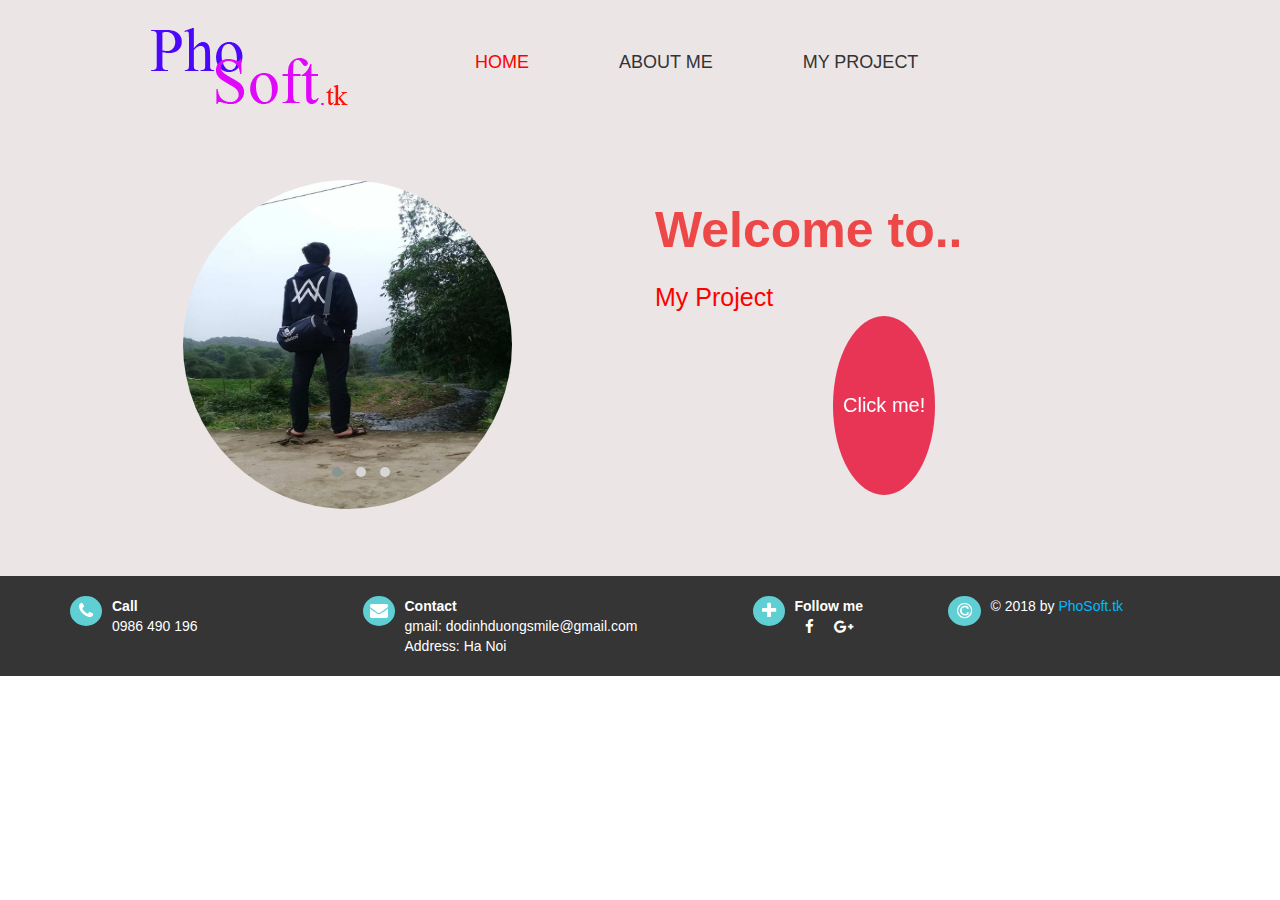
==== index.html @ b69ff887 "testgit" ====
﻿ <!DOCTYPE html>
<html lang="vi">
	<head>
		<title>Portfolio</title>
		<meta charset="UTF-8">
		<meta name="viewport" content="width=device-width, initial-scale=1">
		<link rel="stylesheet" href="css/bootstrap.min.css"/>
		<link rel="stylesheet" href="css/font-awesan/css/font-awesome.min.css"/>
		<link rel="stylesheet" href="css/owl.carousel.min.css">
		<link rel="stylesheet" href="css/owl.theme.default.min.css">
		<link rel="stylesheet" href="css/animate.css"/>
		<link rel="stylesheet" href="style.css"/>	
	</head>
	<body>
		<div class="wrapper">
			<div class="container">
				<div class="main_content">
					<div class="main_top">
						<div class="row">
							<div class="col-md-4 col-sm-4 col-xs-4 wr-logo">
								<a class="logo" href="index.html" title=""><img src="img/logo.png" alt="logo"/></a>
							</div>
							<div class="col-md-8 col-sm-8 col-xs-8 wr-menu">
								<ul class="menu clearfix">
									<li class="active"><a data-toggle="tab" href="#home" title="Home">home</a></li>
									<li><a data-toggle="tab" href="#aboutme" title="about me" >about me</a></li>
									<li><a href="htmlcss.html" title="contact" >my project</a></li>
								</ul>
							</div>
						</div>
					</div>
					<div class="main">
						<div class="tab-content sertab">
							<div id="home" class="tab-pane fade in active">
								<div class="row">
									<div class="col-md-6 col-sm-6 col-xs-6 profile ">
										<div class="owl-carousel owl-theme carousel1">
											<div class="item">
												<a href="#" title=""><img src="img/doduong.jpg" alt="Logo" class="img-responsive img-circle" /></a>
											</div>
											<div class="item">
												<a href="#" title=""><img src="img/doduong1.jpg" alt="Logo" class="img-responsive img-circle" /></a>
											</div>
											<div class="item">
												<a href="#" title=""><img src="img/doduong2.jpg" alt="Logo" class="img-responsive img-circle" /></a>
											</div>
										</div>
									</div>
									<div class="col-md-6 col-sm-6 col-xs-6 my-word">
										<h1>Welcome to..</h1>
										<span><a href="">My Project</a></span>
										<div class="first wow zoomIn" data-wow-delay="0.5s">
											<a class="hvr-radial-out wow fadeInDown" href="htmlcss.html" title="">Click me!</a>
										</div>
									</div>
								</div>								
							</div>
							<div id="aboutme" class="tab-pane fade wr">
								<div class="row">
									<div class="col-md-5 col-sm-5 col-xs-12 profile wow pulse"  >
										<a href="#" title=""><img src="img/doduong.jpg" alt="Logo" class="img-responsive img-circle" /></a>
									</div>
									<div class="col-md-7 col-sm-7 col-xs-12 my-word">
										<h2>About Me</h2>
										<ul class="aboutme1">
											<div class="row">
												<div class="col-md-6 col-sm-6 col-xs-12">
													<li class="wow zoomIn hvr-shutter-out-horizontal" data-wow-delay="0.5s">Name: Do Dinh Duong</li>
													<li class="wow zoomIn hvr-shutter-out-horizontal" data-wow-delay="0.5s">Address: Hiep Thuan - Phuc Tho - Ha Noi</li>
													<li class="wow zoomIn hvr-shutter-out-horizontal" data-wow-delay="0.5s">Tel: 0986.490.196</li>
													<li class="wow zoomIn hvr-shutter-out-horizontal" data-wow-delay="0.5s">Birthday: 21 - 05 - 1997</li>
												</div>
												<div class="col-md-6 col-sm-6 col-xs-12">
													<li class="wow zoomIn hvr-shutter-out-horizontal" data-wow-delay="0.5s">Tên: Đỗ Đình Dương</li>
													<li class="wow zoomIn hvr-shutter-out-horizontal" data-wow-delay="0.5s">Địa chỉ: Hiệp Thuận - Phúc THọ - Hà Nội</li>
													<li class="wow zoomIn hvr-shutter-out-horizontal" data-wow-delay="0.5s">SĐT: 0986.490.196</li>
													<li class="wow zoomIn hvr-shutter-out-horizontal" data-wow-delay="0.5s">Ngày sinh: 21 - 05 - 1997</li>
												</div>
											</div>
										</ul>
									</div>
								</div>								
							</div>
							<div id="contact" class="tab-pane fade">
								<div class="row">
									<div class="col-md-3 col-sm-3 col-xs-12 profile wow pulse"  >
										<a href="#" title=""><img src="img/doduong.jpg" alt="Logo" class="img-responsive img-circle" /></a>
									</div>
									<div class="col-md-9 col-sm-9 col-xs-12 my-word">
										<h2>Project</h2>
										<ul class="aboutme1">
											<div class="row">
												<div class="col-md-4 col-sm-4 col-xs-12">
													<h3>HTML, CSS, BOOTSTRAP</h3>
													<li class="wow zoomIn hvr-shutter-out-horizontal" data-wow-delay="0.5s">Project1</li>
													<li class="wow zoomIn hvr-shutter-out-horizontal" data-wow-delay="0.5s">Project1</li>
													<li class="wow zoomIn hvr-shutter-out-horizontal" data-wow-delay="0.5s">Project1</li>
													<li class="wow zoomIn hvr-shutter-out-horizontal" data-wow-delay="0.5s">Project1</li>
												</div>
												<div class="col-md-4 col-sm-4 col-xs-12">
													<h3>WordPree</h3>
													<li class="wow zoomIn hvr-shutter-out-horizontal" data-wow-delay="0.5s">Project1</li>
													<li class="wow zoomIn hvr-shutter-out-horizontal" data-wow-delay="0.5s">Project1</li>
													<li class="wow zoomIn hvr-shutter-out-horizontal" data-wow-delay="0.5s">Project1</li>
													<li class="wow zoomIn hvr-shutter-out-horizontal" data-wow-delay="0.5s">Project1</li>
												</div>
												<div class="col-md-4 col-sm-4 col-xs-12">
													<h3>PHP</h3>
													<li class="wow zoomIn hvr-shutter-out-horizontal" data-wow-delay="0.5s">Project1</li>
													<li class="wow zoomIn hvr-shutter-out-horizontal" data-wow-delay="0.5s">Project1</li>
													<li class="wow zoomIn hvr-shutter-out-horizontal" data-wow-delay="0.5s">Project1</li>
													<li class="wow zoomIn hvr-shutter-out-horizontal" data-wow-delay="0.5s">Project1</li>
												</div>
											</div>
										</ul>
									</div>
								</div>								
							</div>
						</div>
					</div>
				</div>
			</div>
		</div>
		<div class="footer">
			<div class="container">
				<div class="row">
					<div class="col-md-3 col-sm-3 col-xs-6 ft-col">
						<a href="tel:0986490196" title="Call"><i class="fa fa-phone nqt-icon hvr-buzz-out" aria-hidden="true"></i>
						<div class="ft-text"></a>
							<p class="ft-heading">Call</p>
							<p>0986 490 196</p>
						</div>
					</div>
					<div class="col-md-4 col-sm-4 col-xs-6 ft-col">
						<a href="" title="Contact"><i class="fa fa-envelope nqt-icon hvr-buzz-out" aria-hidden="true"></i></a>
						<div class="ft-text">
							<p class="ft-heading">Contact</p>
							<p>gmail: dodinhduongsmile@gmail.com</p>
							<p>Address: Ha Noi</p>
						</div>
					</div>
					<div class="col-md-2 col-sm-2 col-xs-6 ft-col">
						<a href="" title="Follow me"><i class="fa fa-plus nqt-icon hvr-buzz-out" aria-hidden="true"></i></a>
						<div class="ft-text">
							<p class="ft-heading">Follow me</p>
							<ul class="follow-me">
								<li><a href="https://www.facebook.com/bacthay.soitien" title="" target="_blank"><i class="fa fa-facebook" aria-hidden="true"></i></a></li>
								<li><a href="/" title="" target="_blank"><i class="fa fa-google-plus" aria-hidden="true"></i></a></li>
							</ul>
						</div>
					</div>
					<div class="col-md-3 col-sm-3 col-xs-6 ft-col">
						<a href="" title=""><i class="fa fa-copyright nqt-icon hvr-buzz-out" aria-hidden="true"></i></a>
						<div class="ft-text">
							<p>© 2018 by <a class="coppyright" href="#" title="/" >PhoSoft.tk</a></p>
						</div>
					</div>
				</div>
			</div>
		</div>
		
		<script type="text/javascript" src="js/jquery-1.11.3.min.js"></script>
		<script type="text/javascript" src="js/bootstrap.min.js"></script>	
		<script src="js/owl.carousel.min.js"></script>
		<script type="text/javascript" src="js/wow.min.js"></script>
		<script type="text/javascript">
			new WOW().init();
		</script>
		<script>
				$(document).ready(function(){
					$('.carousel1').owlCarousel({
						loop:true,
						margin:30,
						autoplay: false,
						autoplayTimeout:2000,
						nav:false,
						dots: true,
						//navText: ['<span class="glyphicon glyphicon-menu-left"></span>','<span class="glyphicon glyphicon-menu-right" ></span>'],
						responsive:{
							0:{
								items:1
							},
							800:{
								items:1
							},
							1000:{
								items:1
							}
						}
					})
					});
		</script>
	</body>
</html>
---- style.css ----
*{
	 margin: 0;
	 padding: 0;
	 font-family: Verdana, sans-serif;
 }
h1,h2,h3,h4,h5,h6,p,ul,li{
	margin:0;
	padding:0;
}
a{
	 text-decoration:none;
 }
a:hover{
	 text-decoration:none;
 }
a:focus{
	 text-decoration:none;
 }
li{
	 list-style:none;
 }
 img{
	 display:block;
	 max-width:100%;
	 height:auto;
 }
 /*top main*/
.logo img {
    margin: 0px auto;
}
.wrapper {
    background-color: #ebe5e5;
    color: #606060;
	padding: 10px 0;
}
.wrapper2 {
    padding: 20px 0 0 0;
}
.menu li:first-child{
	padding-left: 0;
}
.menu li {
    float: left;
    font-size: 18px;
    text-transform: uppercase;
	padding: 0 30px;
}
.menu li a{
	color:#333;
	padding: 40px 15px;
	display: inline-block;
	font-family: Verdana, sans-serif;
}
.menu li a:hover,.my-word span a:hover{
	color: #1426EA;
}
.active{
    color: #f00 !important;
}
.active>a{
    color: #f00 !important;
}
/*main*/
.main {
    padding: 50px 0;
}
.my-projects {
    margin: 15px 0;
}
.carousel1 .owl-dots {
    position: absolute;
    bottom: 8%;
    right: 41%;
}
.profile {
    text-align: center;
}
.profile a {
    display: inline-block;
}
.profile img {
	display: inline-block;
    height: 329px;
    width: 329px !important;   
}
.my-word h1 {
    font-size: 50px;
    font-weight: bold;
	margin: 0;
	color: #ed4747;
	line-height: 100px;
}
.my-word h2 {
    font-size: 34px;
    font-weight: bold;
    color: #c64747;
}
.aboutme1 li {
    margin: 10px auto;
    color: #000;
	font-size: 18px;
}
.my-word span a {
    display: inline-block;
    font-size: 25px;
    font-weight: normal;
	color:#f00;
}
.my-projects {
	display:inline-block;
}
.my-projects li {
    float: left;
    padding: 10px 15px;
}
.first a {
	padding: 75px 10px;
    background-color: #e83555;
    display: inline-block;
    border-radius: 50%;
    color: #fff;
    font-size: 20px;
}
.first{
	width: 200px;
    height: 200px;
	margin: 0 auto;
    border-radius: 50%;
    position: relative;
    animation-name: pho;
    animation-duration: 1s;
	animation-iteration-count:infinite;
	animation-direction: alternate;
	animation-fill-mode: backwards;
	animation-play-state: running; 
}
@keyframes pho {
  from {
    top: 0;
  }

  to {
    top: -50px; 
  }
}
.second a {
    padding: 45px 11px;
    background-color: #62cfd4;
    display: inline-block;
    border-radius: 50%;
    color: #fff;
    font-size: 20px;
}
.third a {
    padding: 45px 45px;
    background-color: #d1c825;
    display: inline-block;
    border-radius: 50%;
    color: #fff;
    font-size: 20px;
}
/*footer*/
.footer {
    background-color: rgba(3, 3, 3, 0.8);
    padding: 20px 0;
}
.nqt-icon {
    float: left;
    color: #fff;
    background-color: #5fcfd3;
    border-radius: 50%;
    font-size: 18px;
    margin-right: 10px;
}
.nqt-icon:hover {
    box-shadow: 0 0 7px 3px #2098D1;
}
.fa-phone {
    padding: 6px 9px;
}
.fa-envelope {
    padding: 6px 7px;
}
.fa-plus {
    padding: 6px 9px;
}
.fa-copyright {
    padding: 6px 9px;
}
.ft-text {
    display: inline-block;
}
.ft-heading {
    font-weight: bold;
}
.ft-text p {
    color: #fff;
}
.ft-text li {
    float: left;
    padding: 0 10px;
    font-size: 15px;
}
.ft-text li .fa {
    color: #fff;
}
.coppyright {
    color: #00b9ff;
}
/* Radial Out */
.hvr-radial-out {
  display: inline-block;
  vertical-align: middle;
  -webkit-transform: perspective(1px) translateZ(0);
  transform: perspective(1px) translateZ(0);
  box-shadow: 0 0 1px transparent;
  position: relative;
  overflow: hidden;
  background: #e1e1e1;
  -webkit-transition-property: color;
  transition-property: color;
  -webkit-transition-duration: 0.8s;
  transition-duration: 0.8s;
}
.hvr-radial-out:before {
  content: "";
  position: absolute;
  z-index: -1;
  top: 0;
  left: 0;
  right: 0;
  bottom: 0;
  background: #2098D1;
  border-radius: 100%;
  -webkit-transform: scale(0);
  transform: scale(0);
  -webkit-transition-property: transform;
  transition-property: transform;
  -webkit-transition-duration: 0.8s;
  transition-duration: 0.8s;
  -webkit-transition-timing-function: ease-out;
  transition-timing-function: ease-out;
}
.hvr-radial-out:hover,
.hvr-radial-out:focus,
.hvr-radial-out:active {
  color: white;
}
.hvr-radial-out:hover:before,
.hvr-radial-out:focus:before,
.hvr-radial-out:active:before {
  -webkit-transform: scale(2);
  transform: scale(2);
}
/* Buzz Out */
@-webkit-keyframes hvr-buzz-out {
  10% {
    -webkit-transform: translateX(3px) rotate(2deg);
    transform: translateX(3px) rotate(2deg);
  }
  20% {
    -webkit-transform: translateX(-3px) rotate(-2deg);
    transform: translateX(-3px) rotate(-2deg);
  }
  30% {
    -webkit-transform: translateX(3px) rotate(2deg);
    transform: translateX(3px) rotate(2deg);
  }
  40% {
    -webkit-transform: translateX(-3px) rotate(-2deg);
    transform: translateX(-3px) rotate(-2deg);
  }
  50% {
    -webkit-transform: translateX(2px) rotate(1deg);
    transform: translateX(2px) rotate(1deg);
  }
  60% {
    -webkit-transform: translateX(-2px) rotate(-1deg);
    transform: translateX(-2px) rotate(-1deg);
  }
  70% {
    -webkit-transform: translateX(2px) rotate(1deg);
    transform: translateX(2px) rotate(1deg);
  }
  80% {
    -webkit-transform: translateX(-2px) rotate(-1deg);
    transform: translateX(-2px) rotate(-1deg);
  }
  90% {
    -webkit-transform: translateX(1px) rotate(0);
    transform: translateX(1px) rotate(0);
  }
  100% {
    -webkit-transform: translateX(-1px) rotate(0);
    transform: translateX(-1px) rotate(0);
  }
}
@keyframes hvr-buzz-out {
  10% {
    -webkit-transform: translateX(3px) rotate(2deg);
    transform: translateX(3px) rotate(2deg);
  }
  20% {
    -webkit-transform: translateX(-3px) rotate(-2deg);
    transform: translateX(-3px) rotate(-2deg);
  }
  30% {
    -webkit-transform: translateX(3px) rotate(2deg);
    transform: translateX(3px) rotate(2deg);
  }
  40% {
    -webkit-transform: translateX(-3px) rotate(-2deg);
    transform: translateX(-3px) rotate(-2deg);
  }
  50% {
    -webkit-transform: translateX(2px) rotate(1deg);
    transform: translateX(2px) rotate(1deg);
  }
  60% {
    -webkit-transform: translateX(-2px) rotate(-1deg);
    transform: translateX(-2px) rotate(-1deg);
  }
  70% {
    -webkit-transform: translateX(2px) rotate(1deg);
    transform: translateX(2px) rotate(1deg);
  }
  80% {
    -webkit-transform: translateX(-2px) rotate(-1deg);
    transform: translateX(-2px) rotate(-1deg);
  }
  90% {
    -webkit-transform: translateX(1px) rotate(0);
    transform: translateX(1px) rotate(0);
  }
  100% {
    -webkit-transform: translateX(-1px) rotate(0);
    transform: translateX(-1px) rotate(0);
  }
}
.hvr-buzz-out {
  display: inline-block;
  vertical-align: middle;
  -webkit-transform: perspective(1px) translateZ(0);
  transform: perspective(1px) translateZ(0);
  box-shadow: 0 0 1px transparent;
}
.hvr-buzz-out:hover, .hvr-buzz-out:focus, .hvr-buzz-out:active {
  -webkit-animation-name: hvr-buzz-out;
  animation-name: hvr-buzz-out;
  -webkit-animation-duration: 0.75s;
  animation-duration: 0.75s;
  -webkit-animation-timing-function: linear;
  animation-timing-function: linear;
  -webkit-animation-iteration-count: 1;
  animation-iteration-count: 1;
}
/* Shutter Out Horizontal */
.hvr-shutter-out-horizontal {
  display: inline-block;
  vertical-align: middle;
  -webkit-transform: perspective(1px) translateZ(0);
  transform: perspective(1px) translateZ(0);
  box-shadow: 0 0 1px transparent;
  position: relative;
  background: #e1e1e1;
  -webkit-transition-property: color;
  transition-property: color;
  -webkit-transition-duration: 0.3s;
  transition-duration: 0.3s;
}
.hvr-shutter-out-horizontal:before {
  content: "";
  position: absolute;
  z-index: -1;
  top: 0;
  bottom: 0;
  left: 0;
  right: 0;
  background: #2098D1;
  -webkit-transform: scaleX(0);
  transform: scaleX(0);
  -webkit-transform-origin: 50%;
  transform-origin: 50%;
  -webkit-transition-property: transform;
  transition-property: transform;
  -webkit-transition-duration: 0.8s;
  transition-duration: 0.8s;
  -webkit-transition-timing-function: ease-out;
  transition-timing-function: ease-out;
}
.hvr-shutter-out-horizontal:hover, .hvr-shutter-out-horizontal:focus, .hvr-shutter-out-horizontal:active {
  color: white;
}
.hvr-shutter-out-horizontal:hover:before, .hvr-shutter-out-horizontal:focus:before, .hvr-shutter-out-horizontal:active:before {
  -webkit-transform: scaleX(1);
  transform: scaleX(1);
}
/*-----------*/
.list-pro li {
    font-size: 25px;
    margin: 10px 0px 10px 0px;
}
.list-pro li a {
    width: 100%;
    color: #8f8282;
	background-color: #e1e1e1;
	text-align: center;
}
.my-heading {
    font-size: 30px;
}
.profile img:hover{
    box-shadow: 0 0 12px -1px #2098D1;
    transform: scale(1.01);
}
.follow-me {
    display: inline-block;
}
.follow-me .fa:hover {
    color: #2098D1;
}
.contact {
    margin-top: 15px;
}
.contact li {
    font-size: 14px;
	padding-left: 15px;
	width: 100%;
}
/*html/css/bootstrap/javasript*/
.contenthtml,.bootstrap1 {
    text-align: center;
}
.contenthtml-title,.bootstrap2 {
    text-align: left;
	position: relative;
    display: inline-block;
    width: 100%;
    margin: 20px auto;
}
.contenthtml-title h4,.bootstrap2 h4 {
    display: inline-block;
    text-align: center;
    width: 15%;
    float: left;
    font-size: 20px;
    font-weight: bold;
}
.underline {
    width: 78%;
    height: 2px;
	border: 3px double #f00;
    display: inline-block;
    float: left;
    margin-top: 9px;
}
.carousel2 .owl-nav {
    position: absolute;
    top: -77px;
    right: 0;
}
.carousel2 .owl-nav button span {
    font-size: 34px;
	padding: 0 5px;
}
.owl-theme .owl-nav [class*="owl-"]:hover {
    background: #1de09b;
    color: #FFF;
    text-decoration: none;
    padding: 0 10px;
}
.btn11 {
    width: 100%;
	height:300px;
	float:left;
    overflow: hidden;
    position: relative;
    box-shadow: 1px 1px 3px 0 rgba(0, 0, 0, 0.3);
}
.btn11 img {
    width: 100%;
    position: relative;
}
.ovrly {
    background: rgba(27, 26, 26, 0.5);
    height: 100%;
    left: 0;
    position: absolute;
    top: 0;
    width: 100%;
    opacity: 0;
    transition: all 0.3s;
}
.btn11 .buttons {
    position: absolute;
    top: 50%;
    left: 50%;
    transform: translate(-50%, -50%);
	opacity:0;
}
.buttons h5 {
    font-size: 26px;
    color: #20d756;
    font-weight: bold;
}
.btn11 .buttons .fa {
    background: rgb(256, 256, 256);
    box-shadow: 0 0 1px rgba(0, 0, 0, 0.3);
    border-radius: 50%;
    display: inline-block;
    line-height: 40px;
    font-size: 16px;
    text-align: center;
    text-decoration: none;
    width: 40px;
    height: 40px;
    position: relative;
    transition: transform 0.3s;
    color: rgba(50, 50, 50, 0.9);
	transform: rotateZ(360deg) scale(0);
}
.btn11 .buttons .fa-link {
    transform-origin: 105% 50%;
}
.btn11:hover .buttons .fa {
    transform: rotateZ(0deg) scale(1);
}
.btn11:hover .ovrly {
    opacity: 1;
	scale:(1.5);
}
.btn11:hover .buttons {
    opacity: 1;
}
.btn11:hover img {
    transform: scale(1.5);
    transition: all 2s ease;
}
.bootstrap2 h4::before,.contenthtml-title h4::before {
    position: absolute;
    content: "";
    width: 12px;
    height: 12px;
    display: inline-block;
    background-color: #EA0253;
    left: 0;
    top: 49%;
    transform: translateY(-49%);
    z-index: 5;
}
.totop {
    width: 30px;
    height: 30px;
    border-radius: 15px;
    opacity: .3;
    position: fixed;
    bottom: 20px;
    right: 25px;
    color: #fff;
    cursor: pointer;
    background-color: #000;
    z-index: 1000;
    transition: opacity .5s, background-color .5s;
}
.totop i {
    font-size: 13px;
    position: absolute;
    left: 50%;
    top: 50%;
    opacity: 1;
    color: #fff;
    margin-top: -7px;
    margin-left: -6px;
    text-decoration: none;
}
/*responsive*/
@media only screen and (max-width: 1199px){
	.container{
		min-width:100%;
	}
}
@media only screen and (max-width: 991px) {
	.menu li {padding: 0 14px;}
	.ft-text {width: 100%;margin-top: 7px;}
	.underline {
    width: 73%;
}
.contenthtml-title h4, .bootstrap2 h4 {
    width: 19%;
}

}
@media only screen and (max-width: 767px) {
.contenthtml-title h4, .bootstrap2 h4 {
    width: 23%;
}
	.underline {
    width: 68%;
}
.ft-text {
    width: 69%;
    margin-top: 0px;
}
/**/
.main {
    padding: 35px 0;
}
.carousel1 .owl-dots {
    bottom: 8%;
    right: 36%;
}
.ft-col {
    text-align: center;
}
.my-word h1 {
    line-height: 56px;
}

}
@media only screen and (max-width: 480px) {
.wrapper2 {
    padding: 10px 0 0 0;
}
.menu li {
    padding: 0px;
    text-align: left;
}
.menu li a {
    padding: 20px 15px;
}
.wr-menu {
    width: 100%;
    float: right;
}
.wr-logo {
    width: 100%;
}
.underline {
    width: 50%;
}
.contenthtml-title h4, .bootstrap2 h4 {
    width: 36%;
}
.menu-scroll .menu li a {
    padding: 5px;
}
.menu.clearfix {
    justify-content: center;
    display: flex;
}
.menu-scroll{
	display:none;
}
.ft-col {
    width: 100%;
    display: block;
    text-align: center;
}
/**/
.main {
    padding: 30px 0;
}
.profile {
    display: table-cell;
    width: 100%;
}
.carousel1 .owl-dots {
    bottom: 8%;
    right: 40%;
}
.my-word {
    width: 100%;
    text-align: center;
    padding: 10px 0;
}
.main {
    padding: 10px 0;
}
.first a {
    padding: 70px 22px;
}
#aboutme .my-word {
    border: 3px double #0f0;
    margin: 13px auto 0;
}

}
@media only screen and (max-width: 414px) {
.menu li a {
    padding: 15px 8px;
}
.contenthtml-title h4, .bootstrap2 h4 {
    width: 44%;
    font-size: 20px;
}
.underline {
    width: 38%;
}
.menu li a {
    padding: 15px 8px;
    font-size: 16px;
}
	
}
@media only screen and (max-width: 375px) {
.logo img {
    width: 50%;
}
.contenthtml-title h4, .bootstrap2 h4 {
    width: 44%;
    font-size: 18px;
}
.carousel2 .owl-nav {
    position: absolute;
    top: -67px;
    right: 0px;
}
.carousel2 .owl-nav button span {
    font-size: 30px;
    padding: 0 3px;
}
.contenthtml-title, .bootstrap2 {
    margin: 15px auto;
}
.btn11 {
    height: 250px;
    box-shadow: 3px 2px 3px 0 rgba(0, 0, 0, 0.3);
}
.buttons h5 {
    font-size: 20px;
    color: #133be6;
    font-weight: bold;
}
/**/
.my-word h1 {
    line-height: 57px;
    font-size: 42px;
    color: hsla(106, 91.3%, 40.4%, 0.9);
}
.my-word {
    padding-bottom: 0;
}
.carousel1 a {
    width: 83%;
    height: auto;
}
}
@media only screen and (max-width: 360px){
	
}
@media only screen and (max-width: 320px) {
.logo img {
    width: 52%;
    height: 57px;
}
.menu li a {
    padding: 12px 6px;
    font-size: 14px;
}
.contenthtml-title h4, .bootstrap2 h4 {
    width: 48%;
    font-size: 16px;
}
.underline {
    width: 33%;
    margin-top: 6px;
}
.btn11 {
    height: 200px;
    box-shadow: 3px 2px 3px 0 rgba(0, 0, 0, 0.3);
}
/**/
.my-word h1 {
    line-height: 53px;
    font-size: 38px;
}
.my-word span a {
    font-size: 34px;
    color: #f00;
}

}


.carousel2 .owl-dots.disabled, .carousel2 .owl-nav.disabled{
	display:inline-block;
}
.menu-scroll{
	background: rgba(12, 12, 12, 0.5);
	position: sticky;
	right: 0;
	left: 0;
	z-index: 1030;
	top: 0;
	height: auto;
}
.menu-scroll .logo img {
    width: 42%;
    height: 75px;
}
.menu-scroll .menu li a {
    padding: 22px 15px;
    color: #fff;
}
/**/
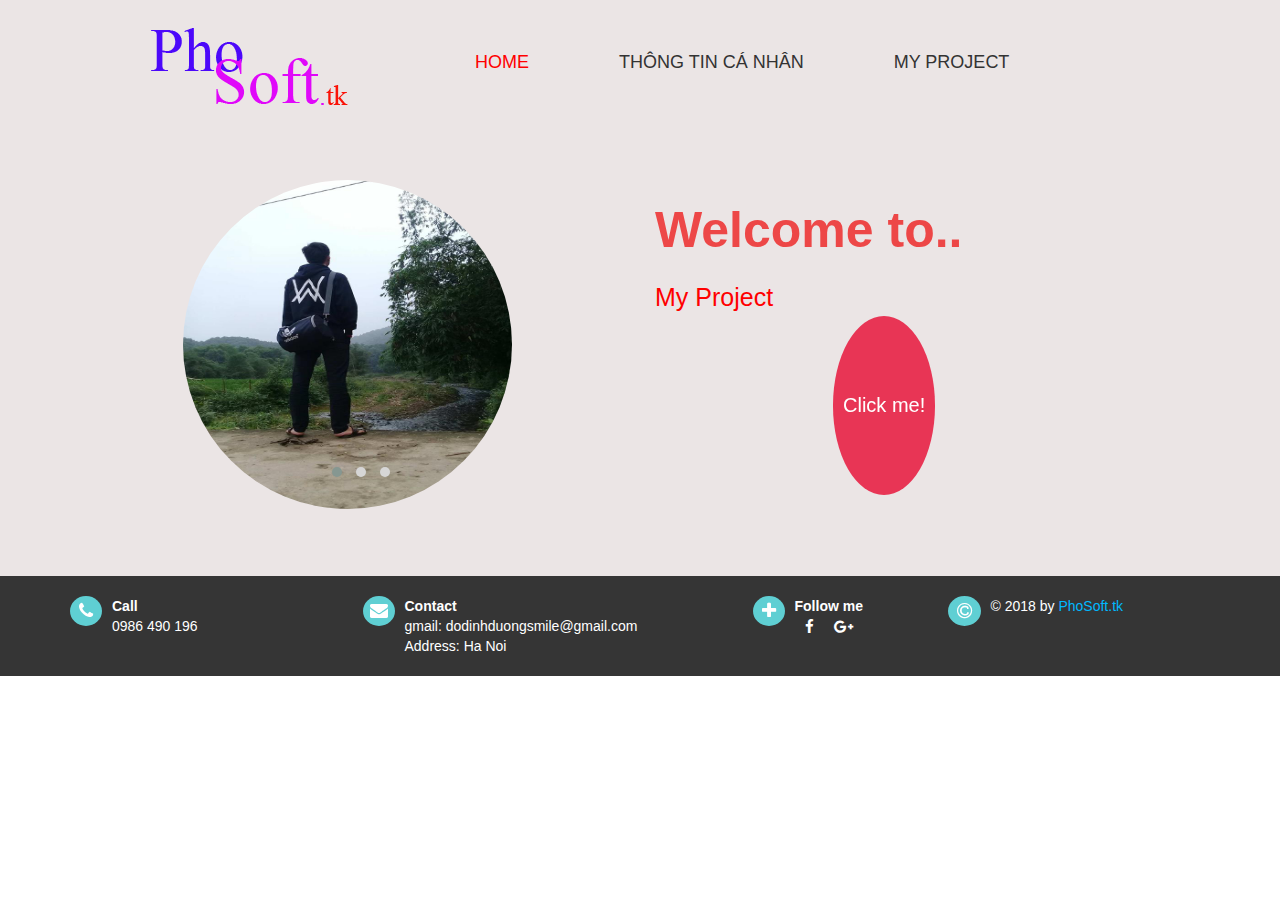
==== commit 804174f8: "update" ====
--- a/index.html
+++ b/index.html
@@ -23,7 +23,7 @@
 							<div class="col-md-8 col-sm-8 col-xs-8 wr-menu">
 								<ul class="menu clearfix">
 									<li class="active"><a data-toggle="tab" href="#home" title="Home">home</a></li>
-									<li><a data-toggle="tab" href="#aboutme" title="about me" >about me</a></li>
+									<li><a data-toggle="tab" href="#aboutme" title="about me" >thông tin cá nhân</a></li>
 									<li><a href="htmlcss.html" title="contact" >my project</a></li>
 								</ul>
 							</div>
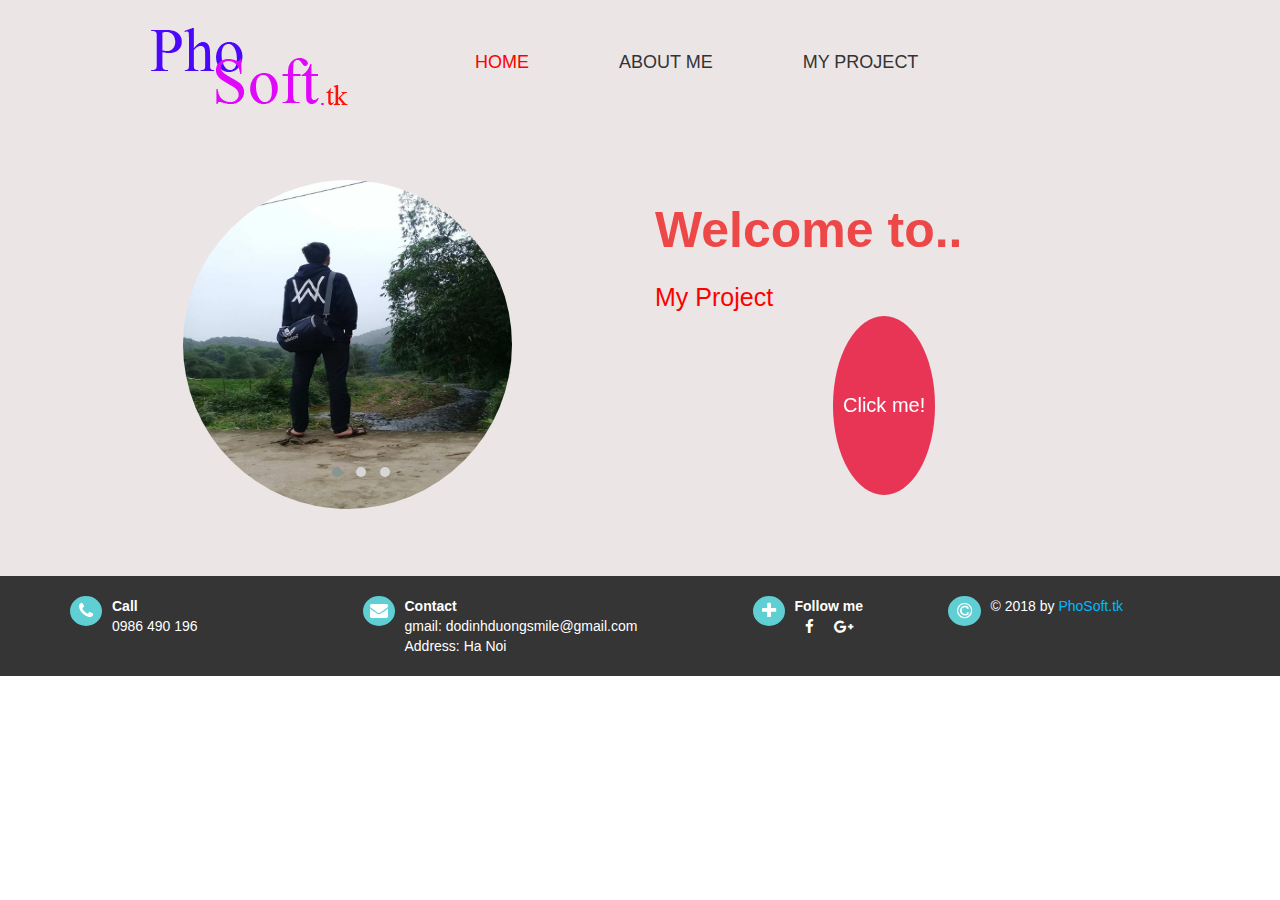
==== commit 079b8d6a: "update" ====
--- a/index.html
+++ b/index.html
@@ -23,7 +23,7 @@
 							<div class="col-md-8 col-sm-8 col-xs-8 wr-menu">
 								<ul class="menu clearfix">
 									<li class="active"><a data-toggle="tab" href="#home" title="Home">home</a></li>
-									<li><a data-toggle="tab" href="#aboutme" title="about me" >thông tin cá nhân</a></li>
+									<li><a data-toggle="tab" href="#aboutme" title="about me" >about me</a></li>
 									<li><a href="htmlcss.html" title="contact" >my project</a></li>
 								</ul>
 							</div>
